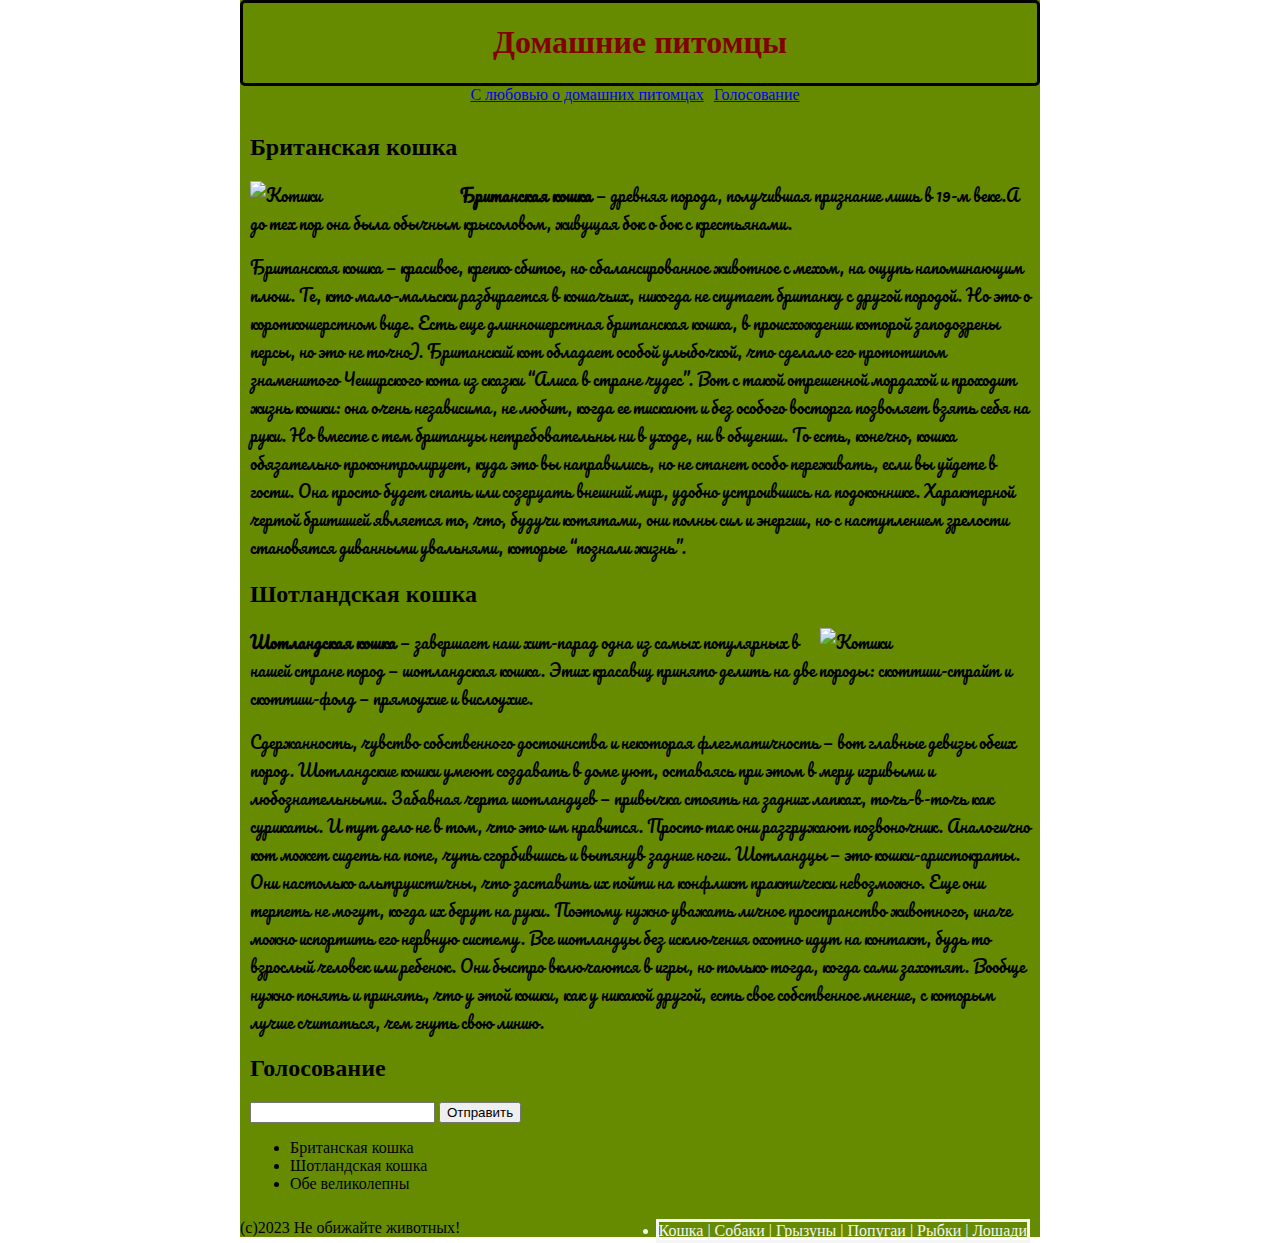
==== index.html @ 73eccd87 "Внесли изменения на сайт" ====
<!DOCTYPE html>
<html lang="en">

<head>
    <meta charset="UTF-8">
    <title>Document</title>
    <link rel="stylesheet" href="style.css">
    <link rel="preconnect" href="https://fonts.googleapis.com">
    <link rel="preconnect" href="https://fonts.gstatic.com" crossorigin>
    <link href="https://fonts.googleapis.com/css2?family=Pacifico&display=swap" rel="stylesheet">
</head>

<body>
    <div class="wrapper">
        <header>
            <h1>Домашние питомцы</h1>
        </header>
        <nav>
            <a href="https://pet7.ru//" target="_blank">С любовью о домашних питомцах</a>
            <a href="chat.html">Голосование</a>
        </nav>
        <main>
            <h2>Британская кошка</h2>
            <p>
                
                <img class="image1" src="./img/cat2.jpg" alt="Котики" width="200">
                <b>Британская кошка</b>  — древняя порода, получившая признание лишь в 19-м веке.А до тех пор она была обычным крысоловом, живущая бок о бок с крестьянами.
            </p>
            <p>
                Британская кошка — красивое, крепко сбитое, но сбалансированное животное с мехом, на ощупь напоминающим плюш. Те, кто мало-мальски разбирается в кошачьих, никогда не спутает британку с другой породой. Но это о короткошерстном виде. Есть еще длинношерстная британская кошка, в происхождении которой заподозрены персы, но это не точно). Британский кот обладает особой улыбочкой, что сделало его прототипом знаменитого Чеширского кота из сказки “Алиса в стране чудес”. Вот с такой отрешенной мордахой и проходит жизнь кошки: она очень независима, не любит, когда ее тискают и без особого восторга позволяет взять себя на руки. Но вместе с тем британцы нетребовательны ни в уходе, ни в общении. То есть, конечно, кошка обязательно проконтролирует, куда это вы направились, но не станет особо переживать, если вы уйдете в гости. Она просто будет спать или созерцать внешний мир, удобно устроившись на подоконнике. Характерной чертой бритишей является то, что, будучи котятами, они полны сил и энергии, но с наступлением зрелости становятся диванными увальнями, которые “познали жизнь”.
            </p>

            <h2>Шотландская кошка</h2>
            <p>
                
                <img class="image2" src="./img/cat3.jpg" alt="Котики" width="200">
                <b>Шотландская кошка</b>  — завершает наш хит-парад одна из самых популярных в нашей стране пород — шотландская кошка. Этих красавиц принято делить на две породы: скоттиш-страйт и скоттиш-фолд — прямоухие и вислоухие.
            </p>
            <p>
                Сдержанность, чувство собственного достоинства и некоторая флегматичность — вот главные девизы обеих пород. Шотландские кошки умеют создавать в доме уют, оставаясь при этом в меру игривыми и любознательными. Забавная черта шотландцев — привычка стоять на задних лапках, точь-в-точь как сурикаты. И тут дело не в том, что это им нравится. Просто так они разгружают позвоночник. Аналогично кот может сидеть на попе, чуть сгорбившись и вытянув задние ноги. Шотландцы — это кошки-аристократы. Они настолько альтруистичны, что заставить их пойти на конфликт практически невозможно. Еще они терпеть не могут, когда их берут на руки. Поэтому нужно уважать личное пространство животного, иначе можно испортить его нервную систему. Все шотландцы без исключения охотно идут на контакт, будь то взрослый человек или ребенок. Они быстро включаются в игры, но только тогда, когда сами захотят. Вообще нужно понять и принять, что у этой кошки, как у никакой другой, есть свое собственное мнение, с которым лучше считаться, чем гнуть свою линию.
            </p>

            <h2>Голосование</h2>
            <input type="text">
            <button>Отправить</button>
            <ul>
                <li>Британская кошка</li>
                <li>Шотландская кошка</li>
                <li>Обе великолепны</li>
            </ul>
        </main>
        <footer>(с)2023 Не обижайте животных!
            <ul2>
                <li>Кошка | Собаки | Грызуны | Попугаи | Рыбки | Лошади</li>
            </ul2>
        </footer>
    </div>
</body>

</html>
---- style.css ----
body {
    background-color: silver;
    padding: 0;
    margin: 0;
    background: url(./img/fon2.jpg);
}

.wrapper {
    width: 800px;
    background-color: rgb(102, 139, 0);
    margin: 0 auto;
}

h1 {
    color: rgb(129, 0, 0);
    text-align: center;
}

header {
    background-color:rgb(100, 255, 80)
    padding: 10px;
    border: 3px solid black;
    border-radius: 5px;
}

main {
    padding: 10px;
    overflow: hidden;
}

.image1 {
    float: left;
    margin-right: 10px;
}


.image2 {
    float: right;
    margin-right: 10px;
}

nav {
    display: flex;
    justify-content: center;
}

a {
    margin-right: 10px;
}

p {
    font-family: 'Pacifico', cursive;
}

ul2 {
    color:whitesmoke;
    float: right;
    margin-right: 10px;
    border: 3px solid whitesmoke;
}
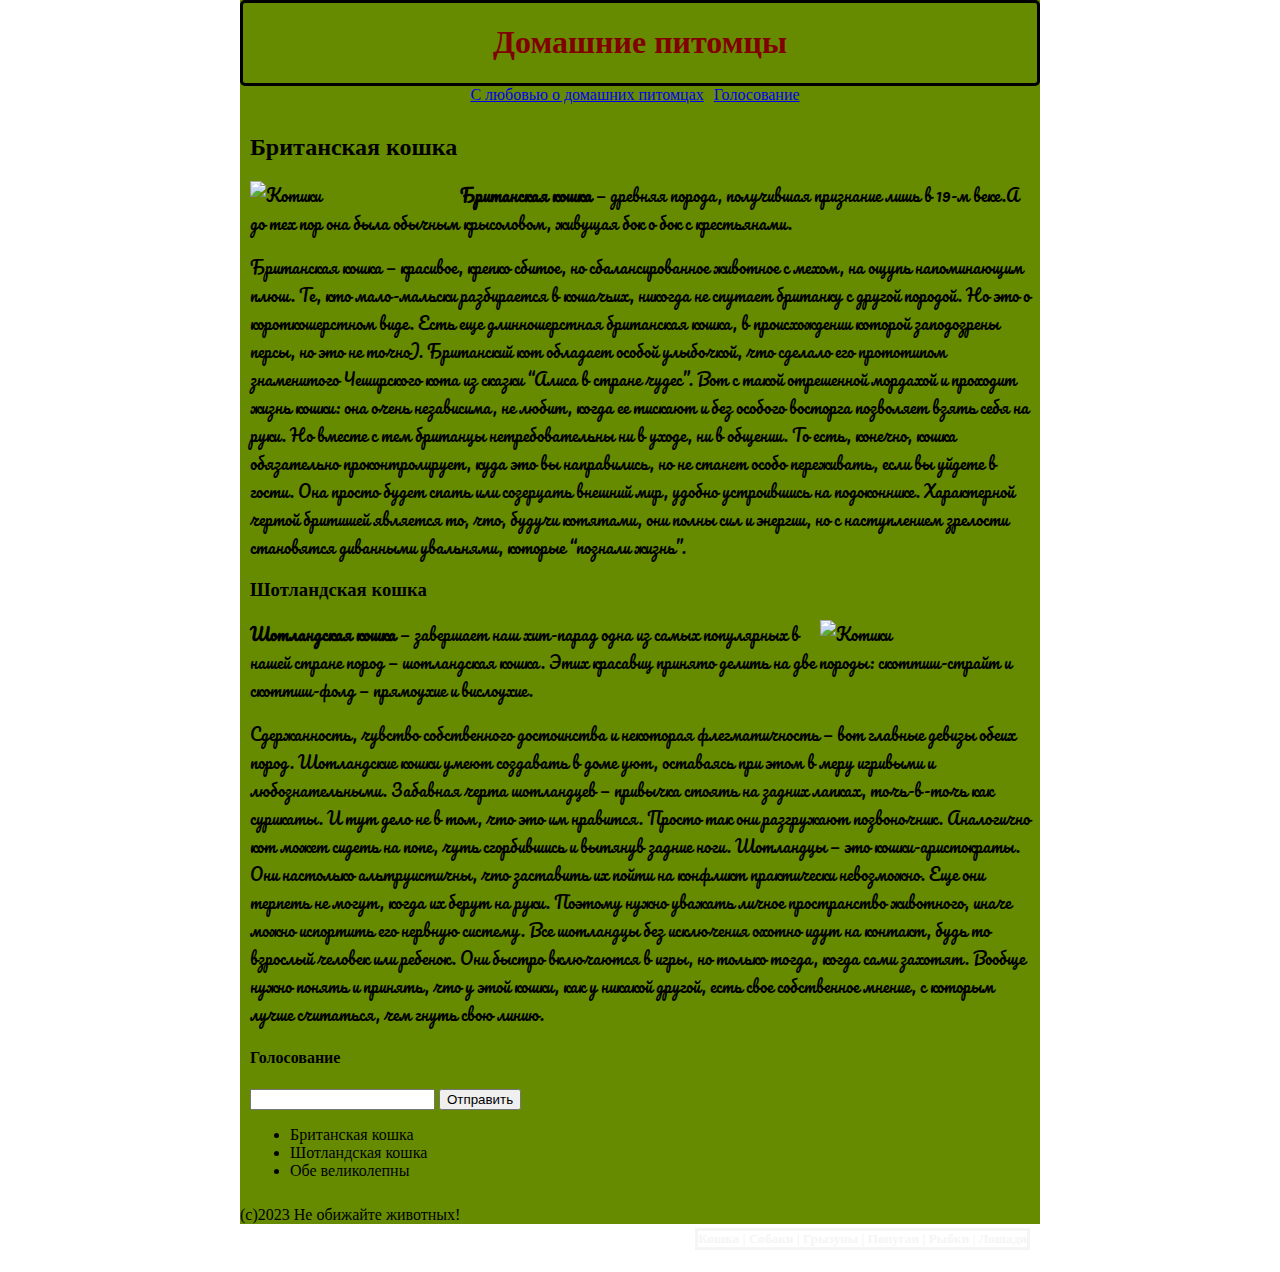
==== commit 21c9cd30: "Внесли изменения на сайт2" ====
--- a/index.html
+++ b/index.html
@@ -30,7 +30,7 @@
                 Британская кошка — красивое, крепко сбитое, но сбалансированное животное с мехом, на ощупь напоминающим плюш. Те, кто мало-мальски разбирается в кошачьих, никогда не спутает британку с другой породой. Но это о короткошерстном виде. Есть еще длинношерстная британская кошка, в происхождении которой заподозрены персы, но это не точно). Британский кот обладает особой улыбочкой, что сделало его прототипом знаменитого Чеширского кота из сказки “Алиса в стране чудес”. Вот с такой отрешенной мордахой и проходит жизнь кошки: она очень независима, не любит, когда ее тискают и без особого восторга позволяет взять себя на руки. Но вместе с тем британцы нетребовательны ни в уходе, ни в общении. То есть, конечно, кошка обязательно проконтролирует, куда это вы направились, но не станет особо переживать, если вы уйдете в гости. Она просто будет спать или созерцать внешний мир, удобно устроившись на подоконнике. Характерной чертой бритишей является то, что, будучи котятами, они полны сил и энергии, но с наступлением зрелости становятся диванными увальнями, которые “познали жизнь”.
             </p>
 
-            <h2>Шотландская кошка</h2>
+            <h3>Шотландская кошка</h3>
             <p>
                 
                 <img class="image2" src="./img/cat3.jpg" alt="Котики" width="200">
@@ -40,7 +40,7 @@
                 Сдержанность, чувство собственного достоинства и некоторая флегматичность — вот главные девизы обеих пород. Шотландские кошки умеют создавать в доме уют, оставаясь при этом в меру игривыми и любознательными. Забавная черта шотландцев — привычка стоять на задних лапках, точь-в-точь как сурикаты. И тут дело не в том, что это им нравится. Просто так они разгружают позвоночник. Аналогично кот может сидеть на попе, чуть сгорбившись и вытянув задние ноги. Шотландцы — это кошки-аристократы. Они настолько альтруистичны, что заставить их пойти на конфликт практически невозможно. Еще они терпеть не могут, когда их берут на руки. Поэтому нужно уважать личное пространство животного, иначе можно испортить его нервную систему. Все шотландцы без исключения охотно идут на контакт, будь то взрослый человек или ребенок. Они быстро включаются в игры, но только тогда, когда сами захотят. Вообще нужно понять и принять, что у этой кошки, как у никакой другой, есть свое собственное мнение, с которым лучше считаться, чем гнуть свою линию.
             </p>
 
-            <h2>Голосование</h2>
+            <h4>Голосование</h4>
             <input type="text">
             <button>Отправить</button>
             <ul>
@@ -50,9 +50,7 @@
             </ul>
         </main>
         <footer>(с)2023 Не обижайте животных!
-            <ul2>
-                <li>Кошка | Собаки | Грызуны | Попугаи | Рыбки | Лошади</li>
-            </ul2>
+            <h5>Кошка | Собаки | Грызуны | Попугаи | Рыбки | Лошади</h5>
         </footer>
     </div>
 </body>
--- a/style.css
+++ b/style.css
@@ -52,7 +52,7 @@
     font-family: 'Pacifico', cursive;
 }
 
-ul2 {
+h5 {
     color:whitesmoke;
     float: right;
     margin-right: 10px;
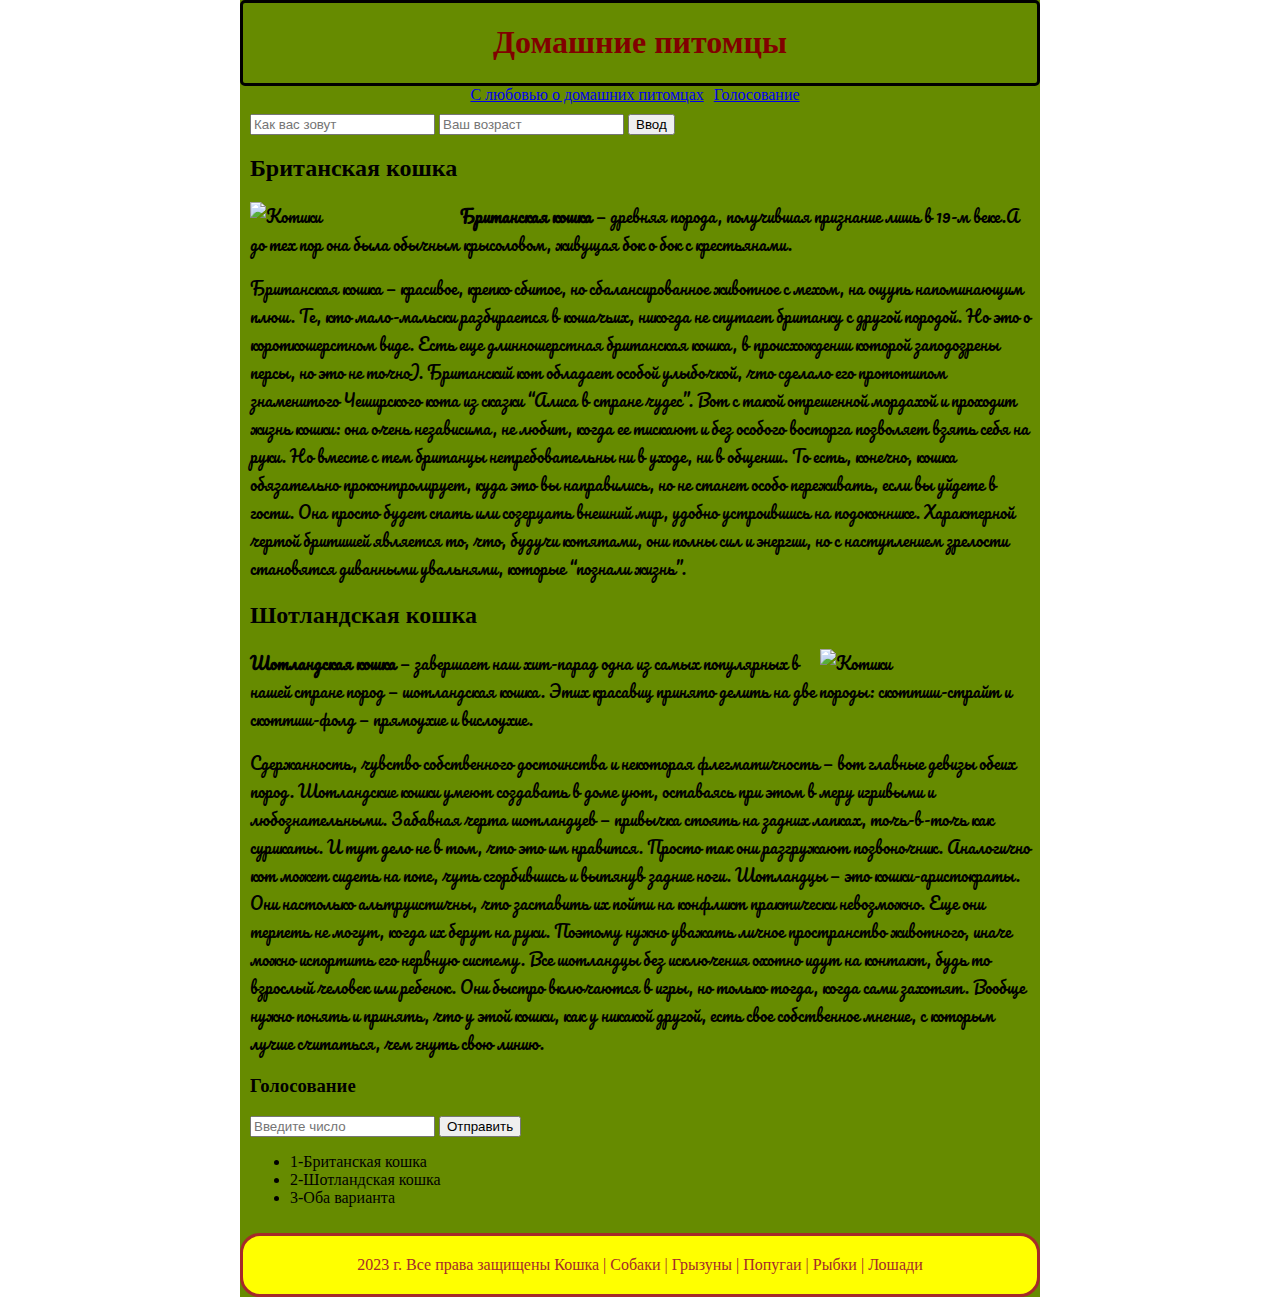
==== commit 86ac1e73: "дз к уроку 3" ====
--- a/index.html
+++ b/index.html
@@ -1,5 +1,5 @@
 <!DOCTYPE html>
-<html lang="en">
+<html lang="Ru">
 
 <head>
     <meta charset="UTF-8">
@@ -8,9 +8,11 @@
     <link rel="preconnect" href="https://fonts.googleapis.com">
     <link rel="preconnect" href="https://fonts.gstatic.com" crossorigin>
     <link href="https://fonts.googleapis.com/css2?family=Pacifico&display=swap" rel="stylesheet">
+    <script defer src="app.js"></script>
 </head>
 
 <body>
+  
     <div class="wrapper">
         <header>
             <h1>Домашние питомцы</h1>
@@ -20,6 +22,10 @@
             <a href="chat.html">Голосование</a>
         </nav>
         <main>
+            <input id="name" type="text" placeholder="Как вас зовут" value="">
+            <input id="age" type="text" placeholder="Ваш возраст" value="">
+            <button onclick="go()">Ввод</button> <span id="out"></span>
+
             <h2>Британская кошка</h2>
             <p>
                 
@@ -30,7 +36,7 @@
                 Британская кошка — красивое, крепко сбитое, но сбалансированное животное с мехом, на ощупь напоминающим плюш. Те, кто мало-мальски разбирается в кошачьих, никогда не спутает британку с другой породой. Но это о короткошерстном виде. Есть еще длинношерстная британская кошка, в происхождении которой заподозрены персы, но это не точно). Британский кот обладает особой улыбочкой, что сделало его прототипом знаменитого Чеширского кота из сказки “Алиса в стране чудес”. Вот с такой отрешенной мордахой и проходит жизнь кошки: она очень независима, не любит, когда ее тискают и без особого восторга позволяет взять себя на руки. Но вместе с тем британцы нетребовательны ни в уходе, ни в общении. То есть, конечно, кошка обязательно проконтролирует, куда это вы направились, но не станет особо переживать, если вы уйдете в гости. Она просто будет спать или созерцать внешний мир, удобно устроившись на подоконнике. Характерной чертой бритишей является то, что, будучи котятами, они полны сил и энергии, но с наступлением зрелости становятся диванными увальнями, которые “познали жизнь”.
             </p>
 
-            <h3>Шотландская кошка</h3>
+            <h2>Шотландская кошка</h2>
             <p>
                 
                 <img class="image2" src="./img/cat3.jpg" alt="Котики" width="200">
@@ -40,17 +46,18 @@
                 Сдержанность, чувство собственного достоинства и некоторая флегматичность — вот главные девизы обеих пород. Шотландские кошки умеют создавать в доме уют, оставаясь при этом в меру игривыми и любознательными. Забавная черта шотландцев — привычка стоять на задних лапках, точь-в-точь как сурикаты. И тут дело не в том, что это им нравится. Просто так они разгружают позвоночник. Аналогично кот может сидеть на попе, чуть сгорбившись и вытянув задние ноги. Шотландцы — это кошки-аристократы. Они настолько альтруистичны, что заставить их пойти на конфликт практически невозможно. Еще они терпеть не могут, когда их берут на руки. Поэтому нужно уважать личное пространство животного, иначе можно испортить его нервную систему. Все шотландцы без исключения охотно идут на контакт, будь то взрослый человек или ребенок. Они быстро включаются в игры, но только тогда, когда сами захотят. Вообще нужно понять и принять, что у этой кошки, как у никакой другой, есть свое собственное мнение, с которым лучше считаться, чем гнуть свою линию.
             </p>
 
-            <h4>Голосование</h4>
-            <input type="text">
-            <button>Отправить</button>
+            <h3>Голосование</h3>
+            <input id="number" type="text" placeholder="Введите число" value="">
+            <button onclick="send()">Отправить</button><span id="out1"></span>
+                     
             <ul>
-                <li>Британская кошка</li>
-                <li>Шотландская кошка</li>
-                <li>Обе великолепны</li>
+                <li>1-Британская кошка</li>
+                <li>2-Шотландская кошка</li>
+                <li>3-Оба варианта</li>
             </ul>
         </main>
-        <footer>(с)2023 Не обижайте животных!
-            <h5>Кошка | Собаки | Грызуны | Попугаи | Рыбки | Лошади</h5>
+        <footer>
+            2023 г. Все права защищены Кошка | Собаки | Грызуны | Попугаи | Рыбки | Лошади
         </footer>
     </div>
 </body>
--- a/style.css
+++ b/style.css
@@ -52,9 +52,11 @@
     font-family: 'Pacifico', cursive;
 }
 
-h5 {
-    color:whitesmoke;
-    float: right;
-    margin-right: 10px;
-    border: 3px solid whitesmoke;
-}+footer {
+    text-align: center;
+    background-color: yellow;
+    border: 3px solid brown;
+    border-radius: 20px;
+    padding: 20px;
+    color:brown;
+}
